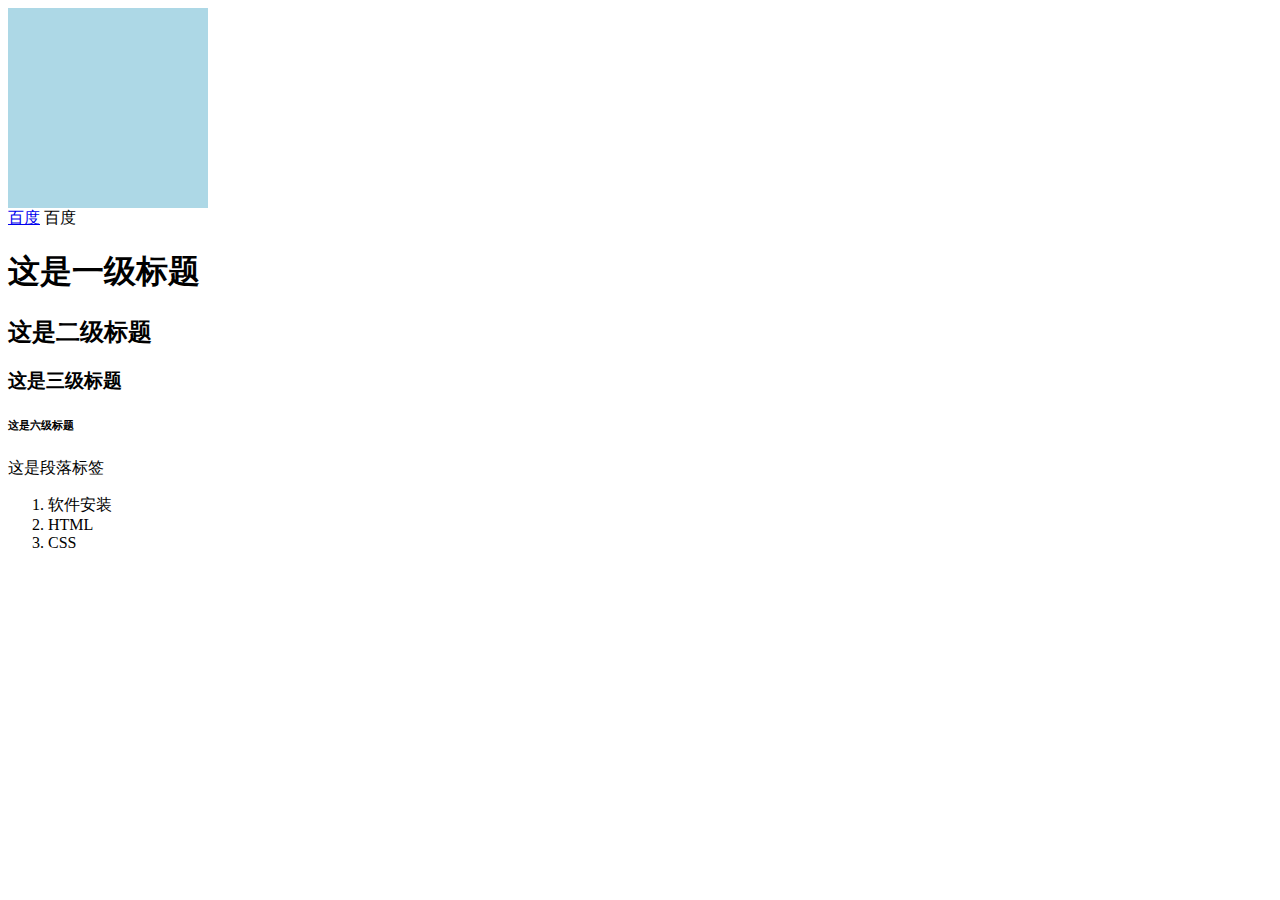
==== day01/index.html @ 5e94f72d "add" ====
<!doctype html>
<html lang="en">
<head>
    <meta charset="UTF-8">
    <meta name="viewport"
          content="width=device-width, user-scalable=no, initial-scale=1.0, maximum-scale=1.0, minimum-scale=1.0">
    <meta http-equiv="X-UA-Compatible" content="ie=edge">
    <title>百度</title>
</head>
<style>
    div{
        width:200px;
        height:200px;
        background-color:lightblue;
    }
</style>
<body>
    <div class="box"></div>

    <a href="https://www.baidu.com">百度</a>
    百度
    <h1>这是一级标题</h1>
    <h2>这是二级标题</h2>
    <h3>这是三级标题</h3>
    <h6>这是六级标题</h6>
    <p>这是段落标签</p>
    <ol>
        <li>软件安装</li>
        <li>HTML</li>
        <li>CSS</li>
    </ol>
    <img src="https://ss0.bdstatic.com/5aV1bjqh_Q23odCf/static/superman/img/logo_top_86d58ae1.png" alt="">
    <img src="C:\Users\yangd\Desktop\aa\hai.jpg" alt="">
    <img src="https://abel-fan.github.io/pycharmDownload/img/9.jpg" alt="">

</body>
</html>
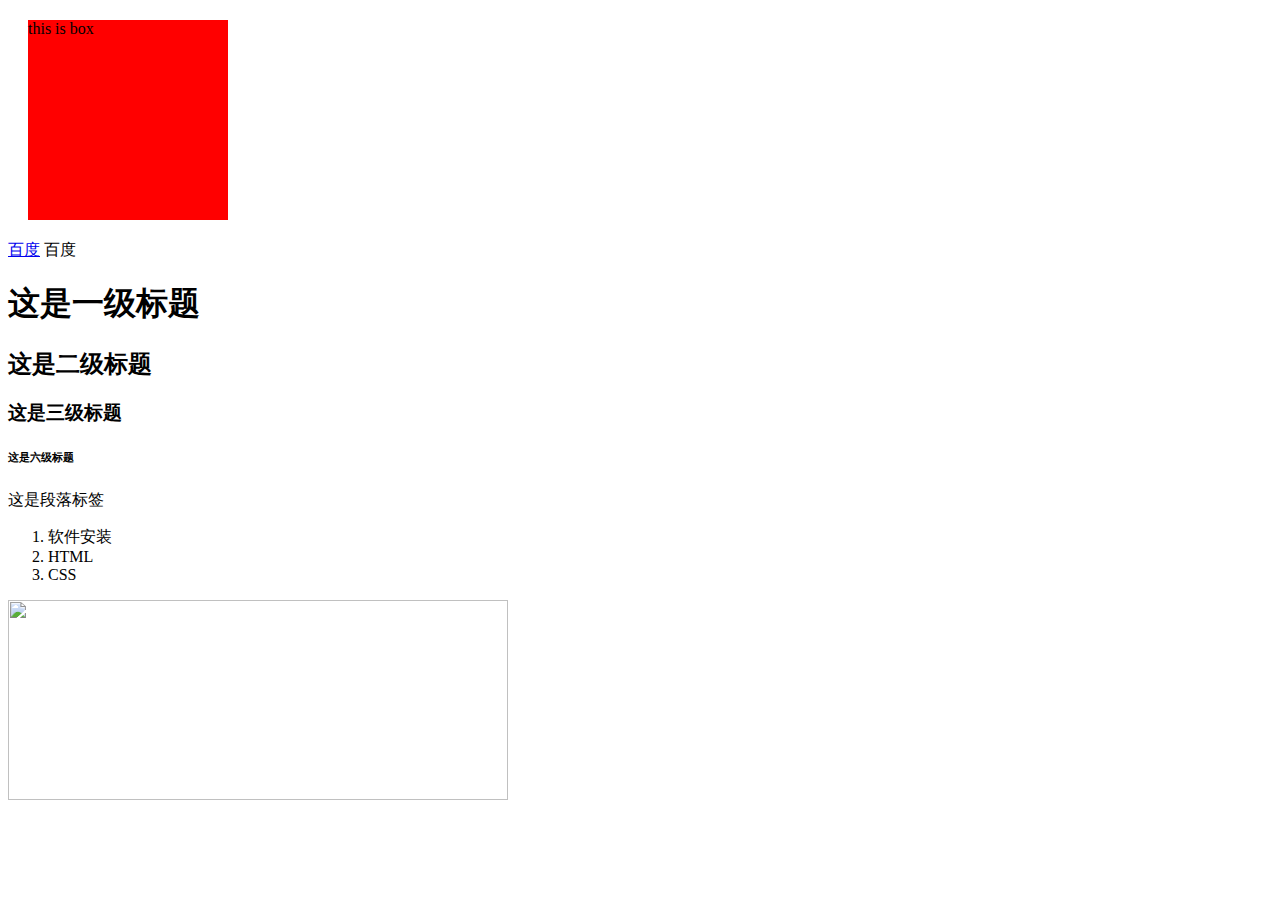
==== commit f3d7463c: "案例二" ====
--- a/day01/index.html
+++ b/day01/index.html
@@ -6,16 +6,10 @@
           content="width=device-width, user-scalable=no, initial-scale=1.0, maximum-scale=1.0, minimum-scale=1.0">
     <meta http-equiv="X-UA-Compatible" content="ie=edge">
     <title>百度</title>
+    <link rel="stylesheet" href="index.css">
 </head>
-<style>
-    div{
-        width:200px;
-        height:200px;
-        background-color:lightblue;
-    }
-</style>
 <body>
-    <div class="box"></div>
+    <div class="box">this is box</div>
 
     <a href="https://www.baidu.com">百度</a>
     百度
@@ -29,9 +23,11 @@
         <li>HTML</li>
         <li>CSS</li>
     </ol>
-    <img src="https://ss0.bdstatic.com/5aV1bjqh_Q23odCf/static/superman/img/logo_top_86d58ae1.png" alt="">
-    <img src="C:\Users\yangd\Desktop\aa\hai.jpg" alt="">
-    <img src="https://abel-fan.github.io/pycharmDownload/img/9.jpg" alt="">
+    <img src="https://ss0.bdstatic.com/5aV1bjqh_Q23odCf/static/superman/img/logo_top_86d58ae1.png" width="500" height="200" alt="">
+
+
+
+
 
 </body>
 </html>--- a/day01/index.css
+++ b/day01/index.css
@@ -0,0 +1,6 @@
+div{
+    width:200px;
+    height:200px;
+    background-color:red;
+    margin:20px;
+}